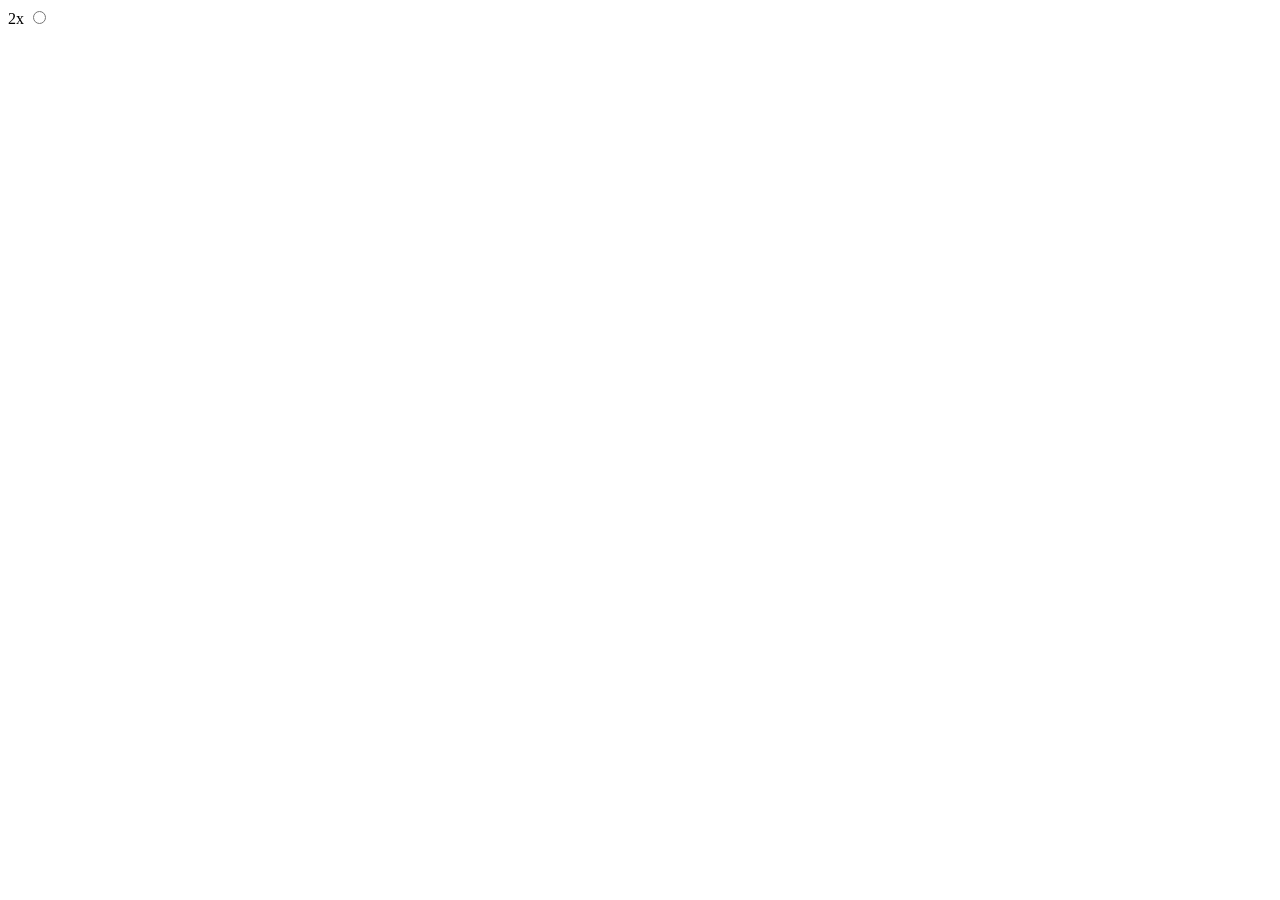
==== index.html @ ec554339 "Extension work on chrome, manifest.json done" ====
<!DOCTYPE html>
<html lang="en">
<head>
    <meta charset="UTF-8">
    <meta name="viewport" content="width=device-width, initial-scale=1.0">
    <title>Audios Whatsapp</title>
</head>
<body>
    <main>
        <form action="">
            <label for="two-times">2x</label>
            <input type="radio" name="times" id="two-times" value="two-times">
        </form>
    </main>
    
</body>
</html>
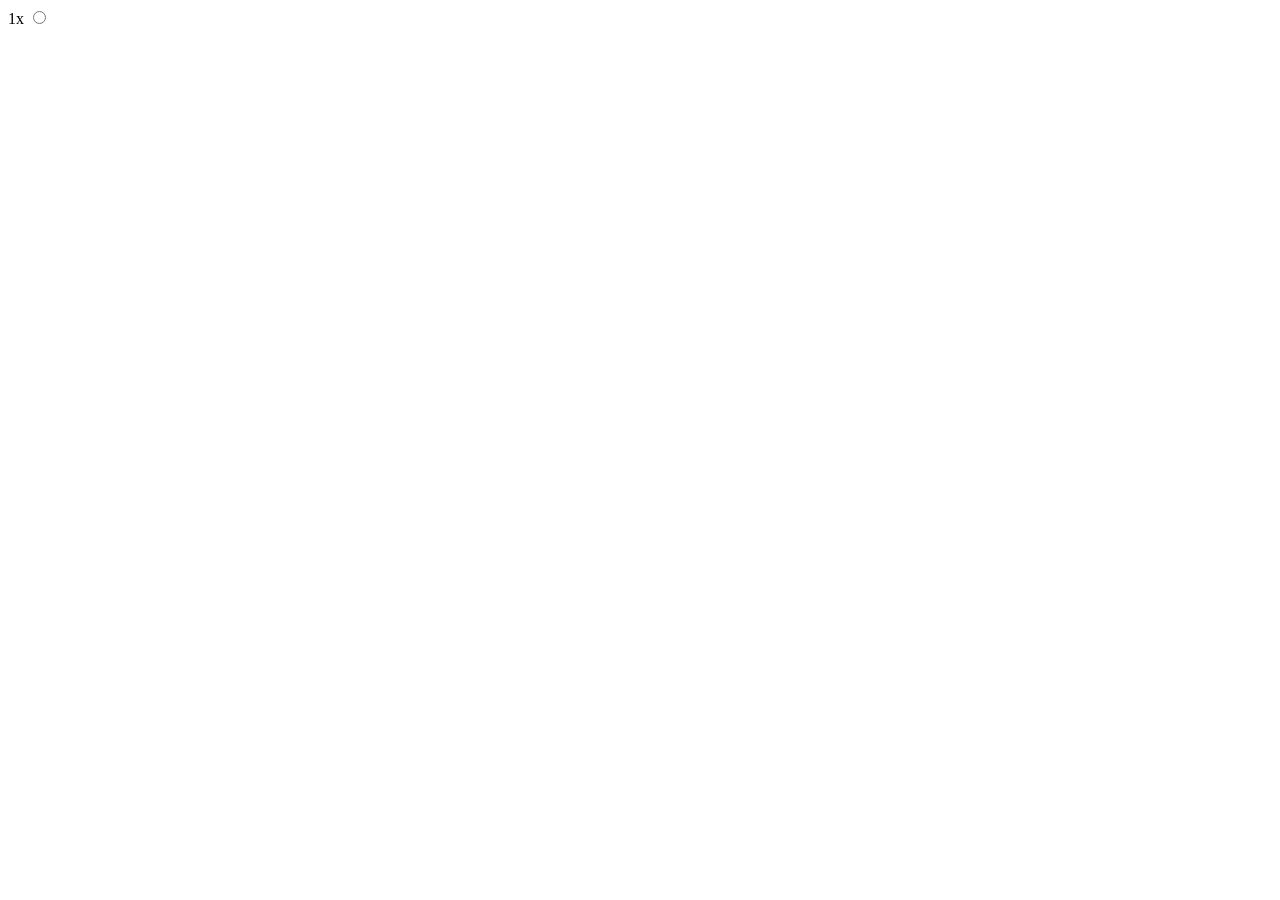
==== commit 66236ea2: "Button in page already working" ====
--- a/index.html
+++ b/index.html
@@ -3,15 +3,14 @@
 <head>
     <meta charset="UTF-8">
     <meta name="viewport" content="width=device-width, initial-scale=1.0">
-    <title>Audios Whatsapp</title>
+    <title>Document</title>
 </head>
 <body>
     <main>
         <form action="">
-            <label for="two-times">2x</label>
-            <input type="radio" name="times" id="two-times" value="two-times">
+            <label for="onetime">1x</label>
+            <input type="radio" name="onetime">
         </form>
     </main>
-    
 </body>
 </html>
